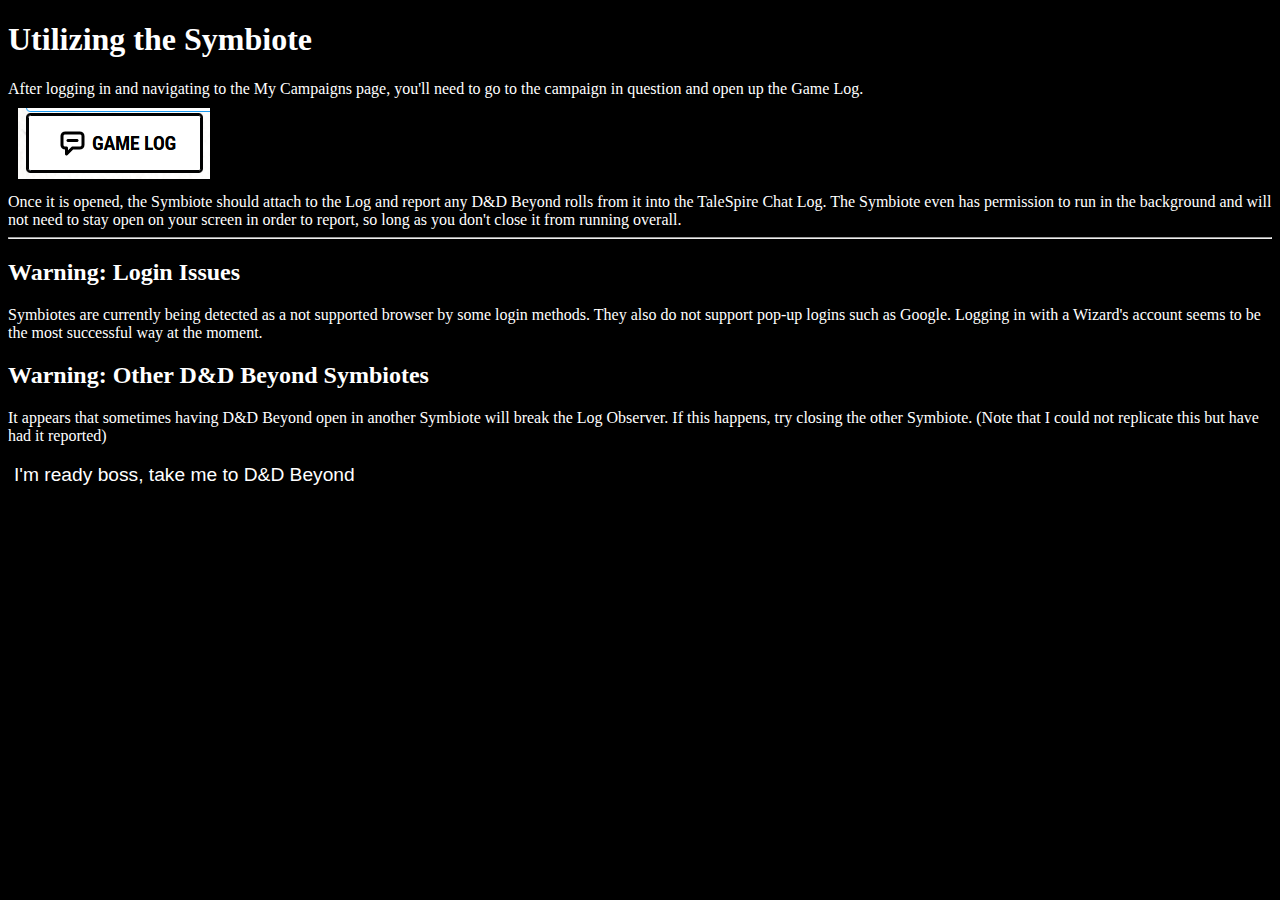
==== index.html @ 22796e8e "Add landing page and bump version" ====
<!DOCTYPE html>
<html lang="en">
<head>
    <meta charset="UTF-8">
    <meta name="viewport">
    <title>D&D Beyond Log Observer Preamble</title>
    <script>
        function loadExternalPage() {
            window.location.href = 'https://www.dndbeyond.com/my-campaigns';
        }
    </script>
    <style>
        body {
            color: white;
            background: black;
        }
        h2{
            color: var(--ts-accent-hover);
        }
        button, input {
            background-color: var(--ts-background-secondary);
            color: var(--ts-color-primary);
            font-family: 'OptimusPrinceps', sans-serif;

            border: 1px solid var(--ts-accessibility-border);
            border-radius: 4px;
            font-size: 1.2em;

            transition: ease-in-out 0.1s;
        }

        button:hover, input:hover {
            background-color: var(--ts-background-primary);
            transition: ease-in-out 0.2s;
        }

        button:focus-visible, input:focus-visible {
            outline: 3px solid var(--ts-accessibility-focus);
            outline-offset: -1px;
            background-color: var(--ts-background-primary);
            transition: outline-color 0s;
        }

        button {
            background-color: var(--ts-button-background);
        }

        button:hover {
            background-color: var(--ts-button-hover);
        }

        button:focus-visible {
            background-color: var(--ts-button-hover);
        }
        img{margin: 0 auto; padding: 10px;}
    </style>
</head>
<body>
<div id="textDiv">
    <h1>Utilizing the Symbiote</h1>

    After logging in and navigating to the My Campaigns page, you'll need to go to the campaign in question and open up the Game Log.
    <br/>

    <img src='example_images/game_log.png'/>

    <br/>
    Once it is opened, the Symbiote should attach to the Log and report any D&D Beyond rolls from it into the TaleSpire Chat Log. The Symbiote even has permission to run in the background and will not need to stay open on your screen in order to report, so long as you don't close it from running overall.

    <hr>

    <h2>Warning: Login Issues</h2>

    Symbiotes are currently being detected as a not supported browser by some login methods. They also do not support pop-up logins such as Google. Logging in with a Wizard's account seems to be the most successful way at the moment.

    <h2>Warning: Other D&D Beyond Symbiotes</h2>

    It appears that sometimes having D&D Beyond open in another Symbiote will break the Log Observer. If this happens, try closing the other Symbiote. (Note that I could not replicate this but have had it reported)
</div>
<br/>
<button onclick="loadExternalPage()">I'm ready boss, take me to D&D Beyond</button>
</body>
</html>
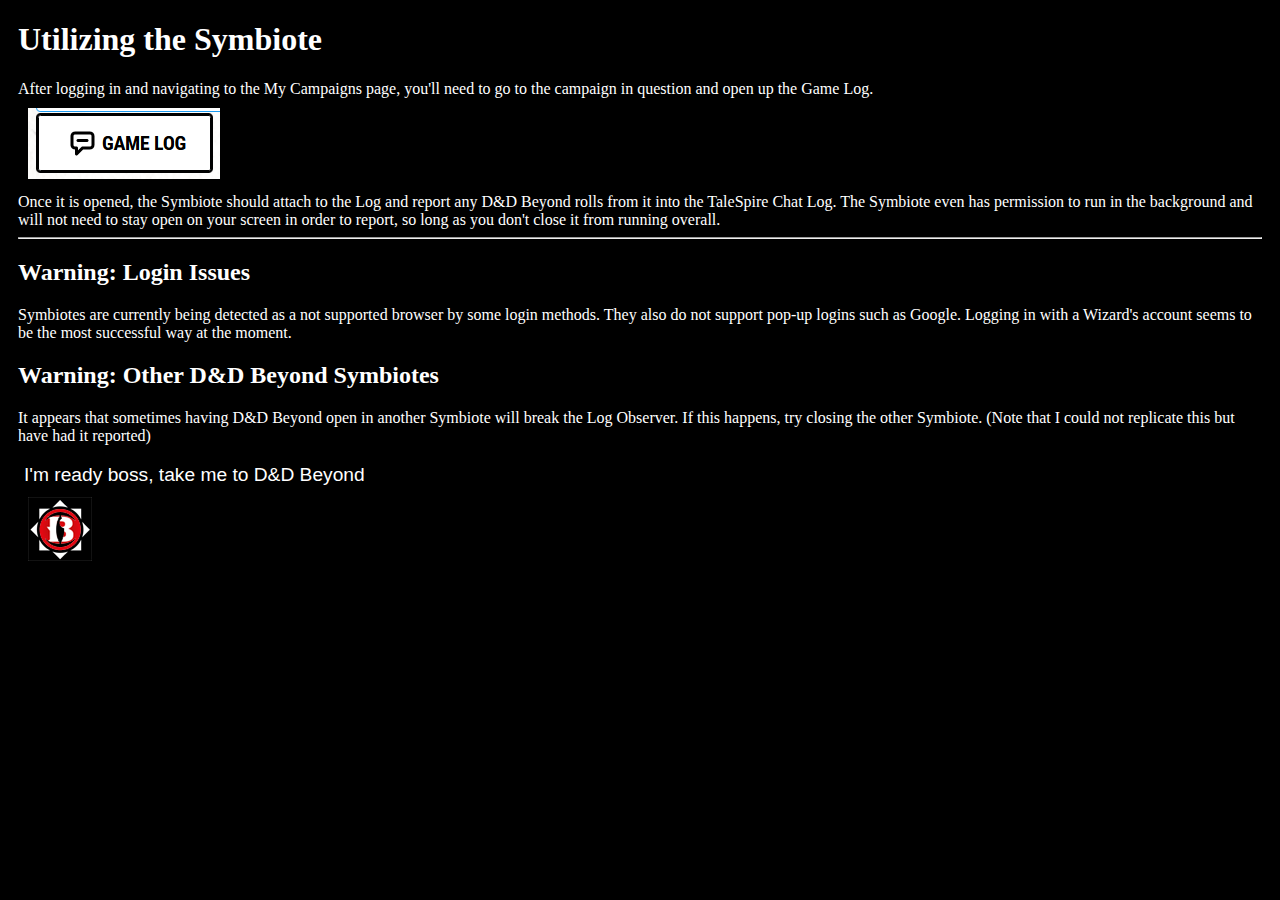
==== commit ad293a0e: "nav to new local page" ====
--- a/index.html
+++ b/index.html
@@ -6,13 +6,16 @@
     <title>D&D Beyond Log Observer Preamble</title>
     <script>
         function loadExternalPage() {
-            window.location.href = 'https://www.dndbeyond.com/my-campaigns';
+            // window.location.href = 'https://www.dndbeyond.com/my-campaigns';
+            window.location.href = 'dndbeyond.html';
         }
     </script>
     <style>
         body {
             color: white;
             background: black;
+            padding-left: 10px;
+            padding-right: 10px;
         }
         h2{
             color: var(--ts-accent-hover);
@@ -76,8 +79,11 @@
     <h2>Warning: Other D&D Beyond Symbiotes</h2>
 
     It appears that sometimes having D&D Beyond open in another Symbiote will break the Log Observer. If this happens, try closing the other Symbiote. (Note that I could not replicate this but have had it reported)
+    
+    <br/>
+    <br/>
+    <button onclick="loadExternalPage()">I'm ready boss, take me to D&D Beyond</button>
 </div>
-<br/>
-<button onclick="loadExternalPage()">I'm ready boss, take me to D&D Beyond</button>
+<img class='ddbo_icon' src='ddbo.png'/>
 </body>
 </html>
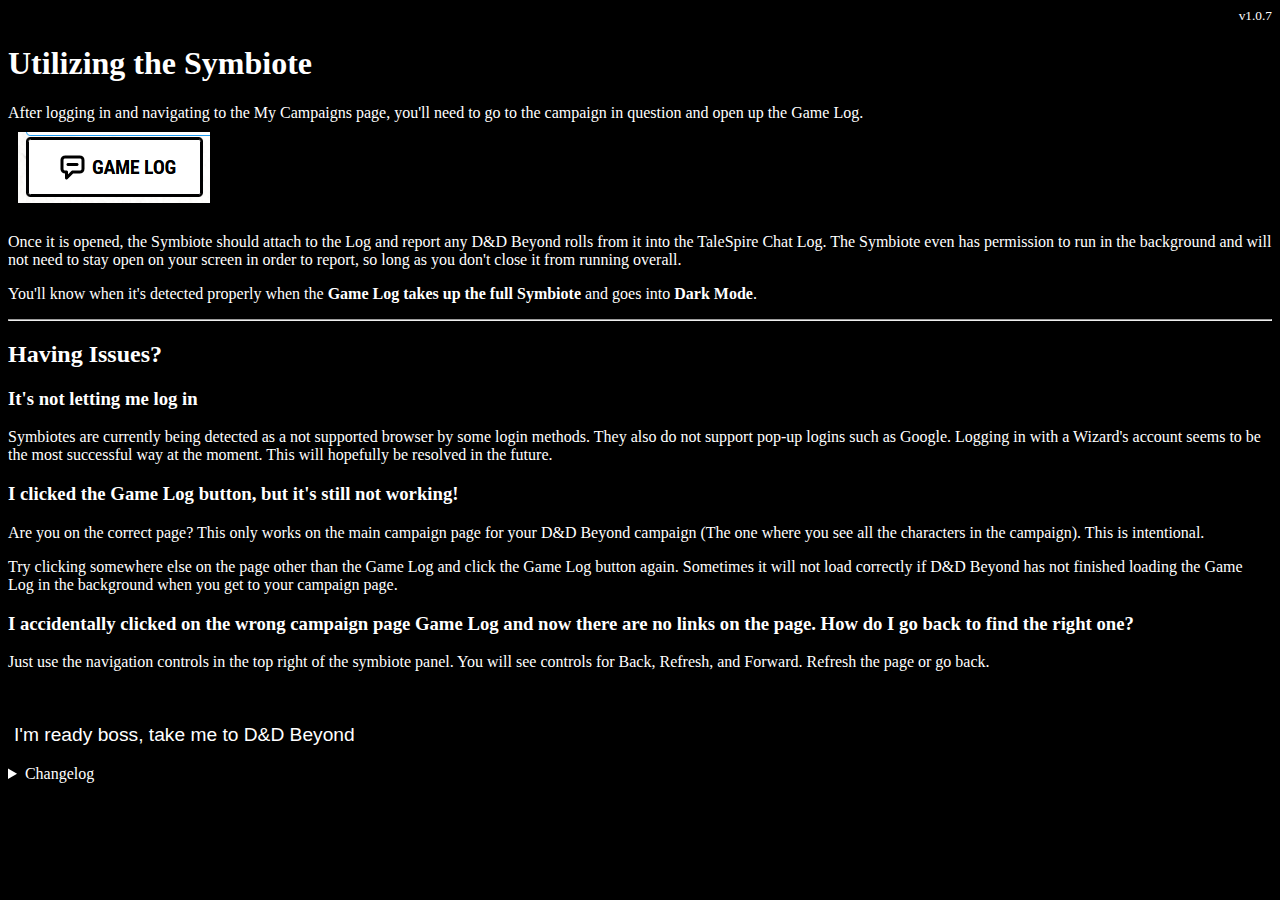
==== commit 2089c023: "Added Changelog and Redid Landing Page/Readme" ====
--- a/index.html
+++ b/index.html
@@ -6,18 +6,18 @@
     <title>D&D Beyond Log Observer Preamble</title>
     <script>
         function loadExternalPage() {
-            // window.location.href = 'https://www.dndbeyond.com/my-campaigns';
-            window.location.href = 'dndbeyond.html';
+            window.location.href = 'https://www.dndbeyond.com/my-campaigns';
         }
     </script>
     <style>
         body {
             color: white;
             background: black;
-            padding-left: 10px;
-            padding-right: 10px;
         }
         h2{
+            color: var(--ts-accent-hover);
+        }
+        h3{
             color: var(--ts-accent-hover);
         }
         button, input {
@@ -56,34 +56,55 @@
             background-color: var(--ts-button-hover);
         }
         img{margin: 0 auto; padding: 10px;}
+        sub{text-align: right; width: 100%;display:block;}
     </style>
 </head>
 <body>
 <div id="textDiv">
+    <sub>v1.0.7</sub>
     <h1>Utilizing the Symbiote</h1>
-
     After logging in and navigating to the My Campaigns page, you'll need to go to the campaign in question and open up the Game Log.
     <br/>
 
     <img src='example_images/game_log.png'/>
 
     <br/>
-    Once it is opened, the Symbiote should attach to the Log and report any D&D Beyond rolls from it into the TaleSpire Chat Log. The Symbiote even has permission to run in the background and will not need to stay open on your screen in order to report, so long as you don't close it from running overall.
+    <p>Once it is opened, the Symbiote should attach to the Log and report any D&D Beyond rolls from it into the TaleSpire Chat Log. The Symbiote even has permission to run in the background and will not need to stay open on your screen in order to report, so long as you don't close it from running overall.</p>
+
+    <p>You'll know when it's detected properly when the <b>Game Log takes up the full Symbiote</b> and goes into <b>Dark Mode</b>.</p>
 
     <hr>
 
-    <h2>Warning: Login Issues</h2>
-
-    Symbiotes are currently being detected as a not supported browser by some login methods. They also do not support pop-up logins such as Google. Logging in with a Wizard's account seems to be the most successful way at the moment.
-
-    <h2>Warning: Other D&D Beyond Symbiotes</h2>
-
-    It appears that sometimes having D&D Beyond open in another Symbiote will break the Log Observer. If this happens, try closing the other Symbiote. (Note that I could not replicate this but have had it reported)
-    
+    <h2>Having Issues?</h2>
+    <h3>It's not letting me log in</h3>
+    <p>Symbiotes are currently being detected as a not supported browser by some login methods. They also do not support pop-up logins such as Google. Logging in with a Wizard's account seems to be the most successful way at the moment. This will hopefully be resolved in the future.</p>
+    <h3>I clicked the Game Log button, but it's still not working!</h3>
+    <p>Are you on the correct page? This only works on the main campaign page for your D&D Beyond campaign (The one where you see all the characters in the campaign). This is intentional.</p>
+    <p>Try clicking somewhere else on the page other than the Game Log and click the Game Log button again. Sometimes it will not load correctly if D&D Beyond has not finished loading the Game Log in the background when you get to your campaign page.</p>
+    <h3>I accidentally clicked on the wrong campaign page Game Log and now there are no links on the page. How do I go back to find the right one?</h3>
+    <p>Just use the navigation controls in the top right of the symbiote panel. You will see controls for Back, Refresh, and Forward. Refresh the page or go back.</p>
     <br/>
     <br/>
+
     <button onclick="loadExternalPage()">I'm ready boss, take me to D&D Beyond</button>
+
+    <br/>
+    <br/>
+
+    <details>
+        <summary>Changelog</summary>
+        <ul>
+            <li><b>v1.0.7</b> - Added Changelog and Redid Landing Page/Readme</li>
+            <li><b>v1.0.6</b> - Fix Adv/Dis 20/1 highlighting</li>
+            <li><b>v1.0.5</b> - Don't Populate Old Rolls</li>
+            <li><b>v1.0.4</b> - Filter out Self/To DM Rolls</li>
+            <li><b>v1.0.3</b> - Fullscreen & Dark Mode</li>
+            <li><b>v1.0.2</b> - Fixed Adv/Dis Roll Display</li>
+            <li><b>v1.0.1</b> - Added landing page</li>
+            <li><b>v1.0.0</b> - Initial Release</li>
+        </ul>
+    </details>
+
 </div>
-<img class='ddbo_icon' src='ddbo.png'/>
 </body>
 </html>
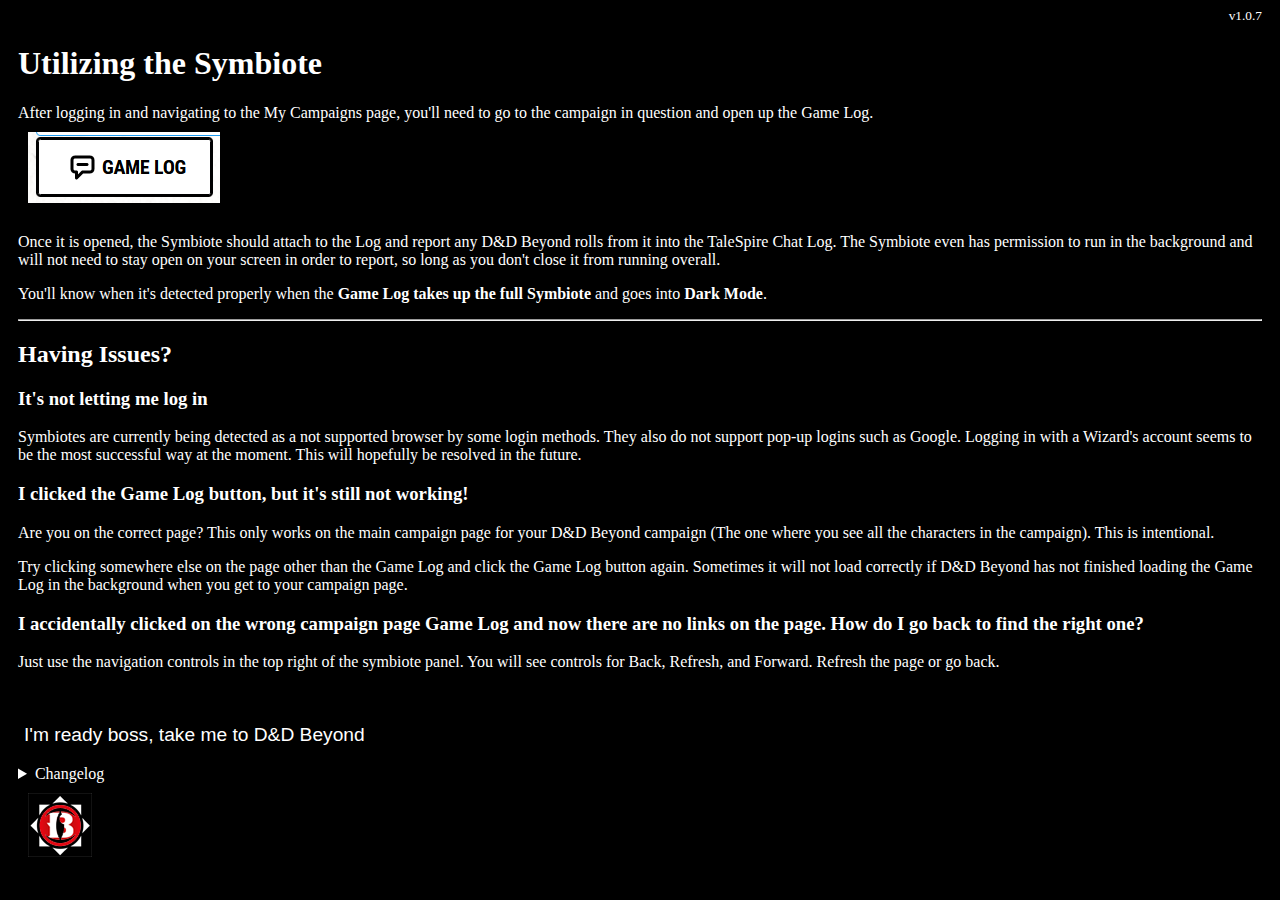
==== commit 7455d6a6: "Merge branch 'PanoramicPanda:main' into observer_banner" ====
--- a/index.html
+++ b/index.html
@@ -6,13 +6,16 @@
     <title>D&D Beyond Log Observer Preamble</title>
     <script>
         function loadExternalPage() {
-            window.location.href = 'https://www.dndbeyond.com/my-campaigns';
+            // window.location.href = 'https://www.dndbeyond.com/my-campaigns';
+            window.location.href = 'dndbeyond.html';
         }
     </script>
     <style>
         body {
             color: white;
             background: black;
+            padding-left: 10px;
+            padding-right: 10px;
         }
         h2{
             color: var(--ts-accent-hover);
@@ -106,5 +109,6 @@
     </details>
 
 </div>
+<img class='ddbo_icon' src='ddbo.png'/>
 </body>
 </html>
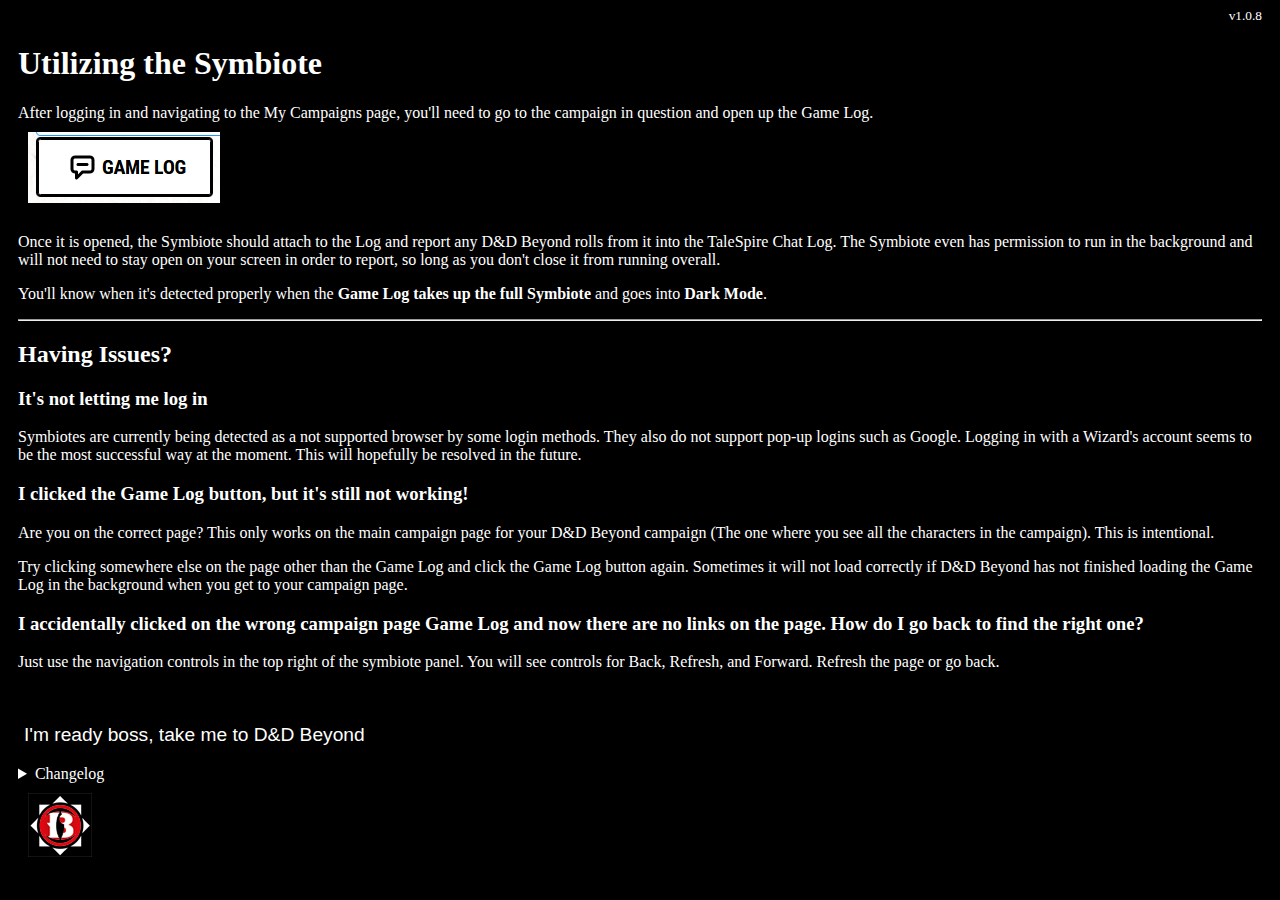
==== commit 11f2cbfe: "version bump, changelog" ====
--- a/index.html
+++ b/index.html
@@ -6,8 +6,7 @@
     <title>D&D Beyond Log Observer Preamble</title>
     <script>
         function loadExternalPage() {
-            // window.location.href = 'https://www.dndbeyond.com/my-campaigns';
-            window.location.href = 'dndbeyond.html';
+            window.location.href = 'https://www.dndbeyond.com/my-campaigns';
         }
     </script>
     <style>
@@ -64,7 +63,7 @@
 </head>
 <body>
 <div id="textDiv">
-    <sub>v1.0.7</sub>
+    <sub>v1.0.8</sub>
     <h1>Utilizing the Symbiote</h1>
     After logging in and navigating to the My Campaigns page, you'll need to go to the campaign in question and open up the Game Log.
     <br/>
@@ -97,6 +96,7 @@
     <details>
         <summary>Changelog</summary>
         <ul>
+            <li><b>v1.0.8</b> - Added banner to signal when observer is working</li>
             <li><b>v1.0.7</b> - Added Changelog and Redid Landing Page/Readme</li>
             <li><b>v1.0.6</b> - Fix Adv/Dis 20/1 highlighting</li>
             <li><b>v1.0.5</b> - Don't Populate Old Rolls</li>
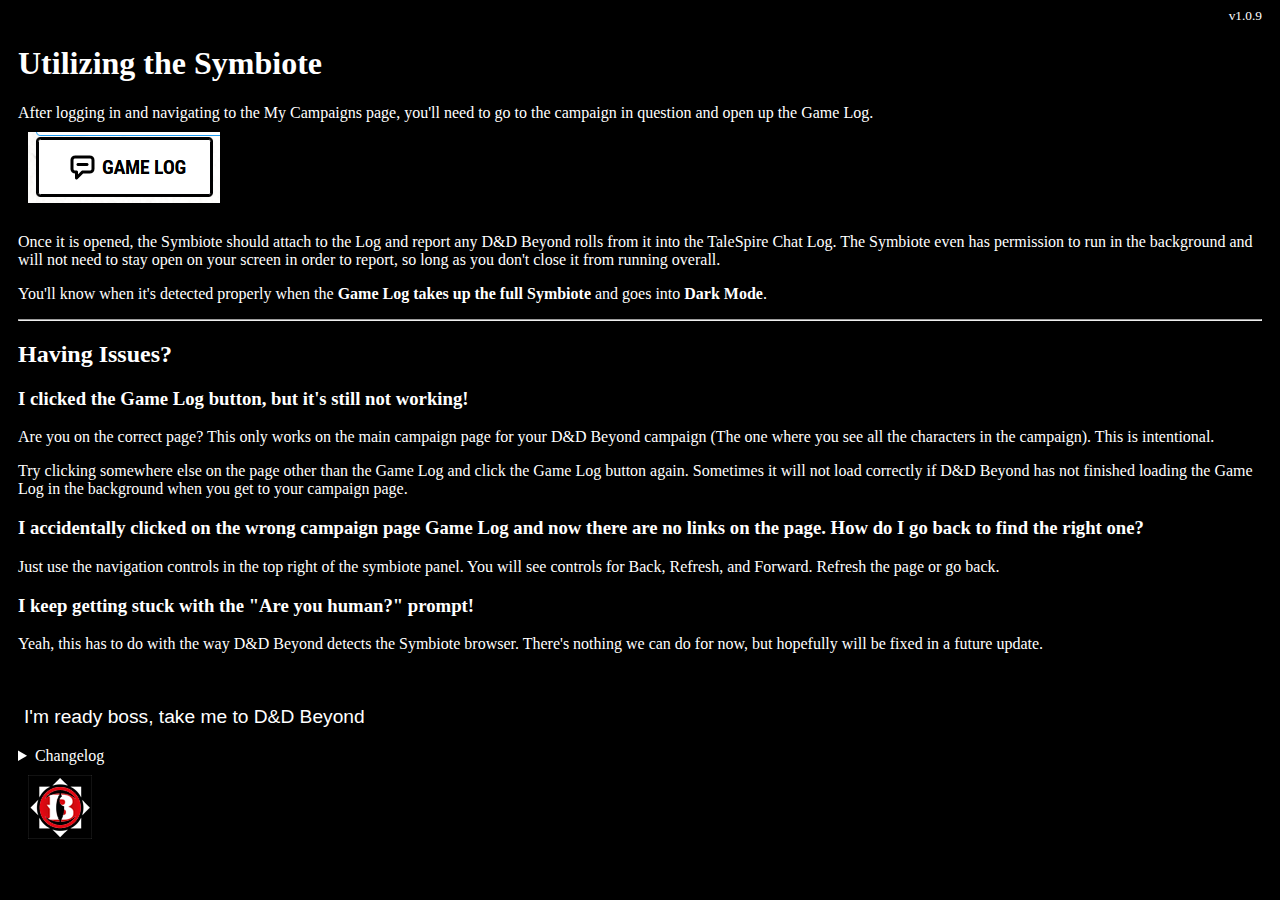
==== commit 3af6f3ef: "Update with popup methods" ====
--- a/index.html
+++ b/index.html
@@ -63,7 +63,7 @@
 </head>
 <body>
 <div id="textDiv">
-    <sub>v1.0.8</sub>
+    <sub>v1.0.9</sub>
     <h1>Utilizing the Symbiote</h1>
     After logging in and navigating to the My Campaigns page, you'll need to go to the campaign in question and open up the Game Log.
     <br/>
@@ -78,13 +78,13 @@
     <hr>
 
     <h2>Having Issues?</h2>
-    <h3>It's not letting me log in</h3>
-    <p>Symbiotes are currently being detected as a not supported browser by some login methods. They also do not support pop-up logins such as Google. Logging in with a Wizard's account seems to be the most successful way at the moment. This will hopefully be resolved in the future.</p>
     <h3>I clicked the Game Log button, but it's still not working!</h3>
     <p>Are you on the correct page? This only works on the main campaign page for your D&D Beyond campaign (The one where you see all the characters in the campaign). This is intentional.</p>
     <p>Try clicking somewhere else on the page other than the Game Log and click the Game Log button again. Sometimes it will not load correctly if D&D Beyond has not finished loading the Game Log in the background when you get to your campaign page.</p>
     <h3>I accidentally clicked on the wrong campaign page Game Log and now there are no links on the page. How do I go back to find the right one?</h3>
     <p>Just use the navigation controls in the top right of the symbiote panel. You will see controls for Back, Refresh, and Forward. Refresh the page or go back.</p>
+    <h3>I keep getting stuck with the "Are you human?" prompt!</h3>
+    <p>Yeah, this has to do with the way D&D Beyond detects the Symbiote browser. There's nothing we can do for now, but hopefully will be fixed in a future update.</p>
     <br/>
     <br/>
 
@@ -96,6 +96,7 @@
     <details>
         <summary>Changelog</summary>
         <ul>
+            <li><b>v1.0.9</b> - Added the new support for popup logins, such as Google</li>
             <li><b>v1.0.8</b> - Added banner to signal when observer is working</li>
             <li><b>v1.0.7</b> - Added Changelog and Redid Landing Page/Readme</li>
             <li><b>v1.0.6</b> - Fix Adv/Dis 20/1 highlighting</li>
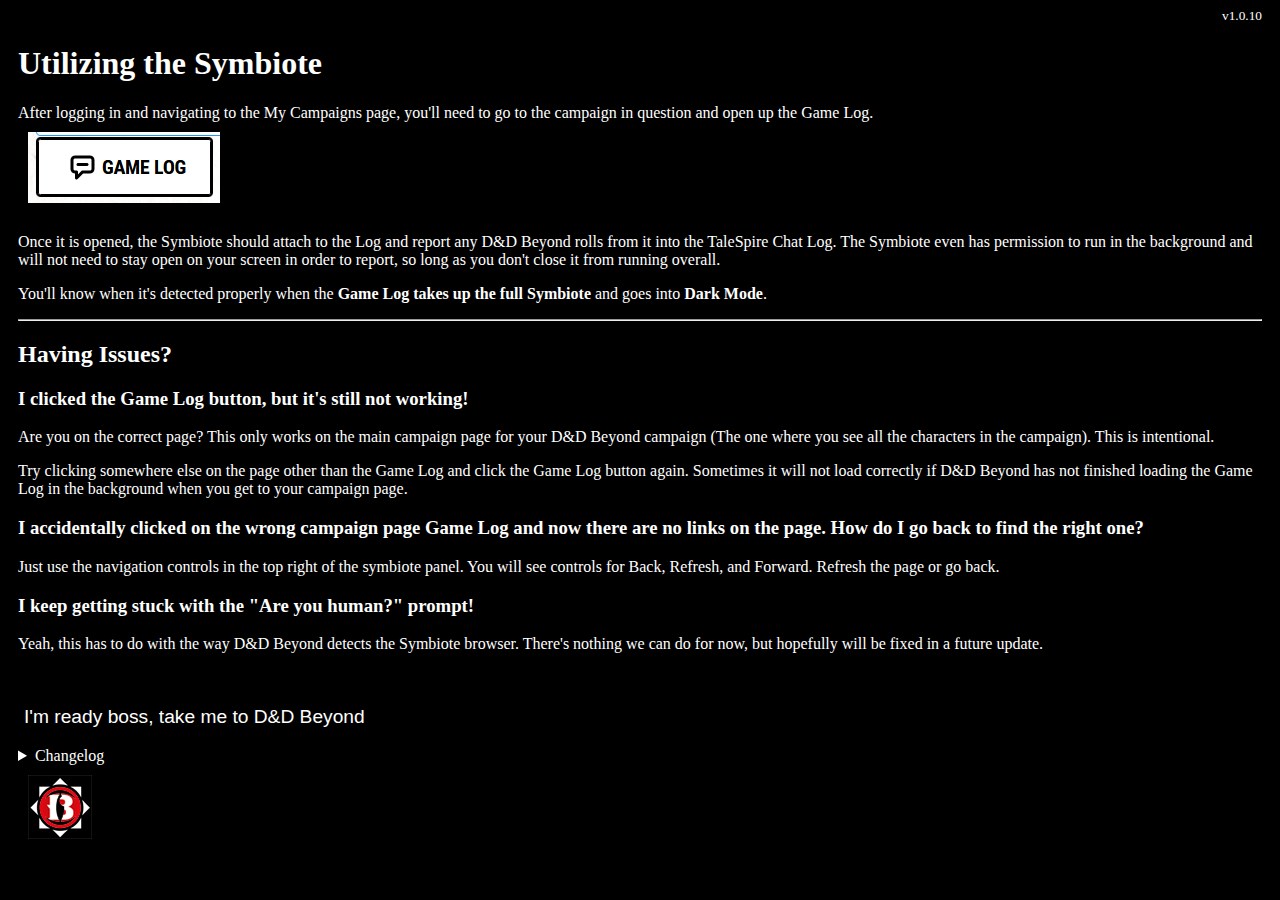
==== commit 8825e07b: "Update version" ====
--- a/index.html
+++ b/index.html
@@ -63,7 +63,7 @@
 </head>
 <body>
 <div id="textDiv">
-    <sub>v1.0.9</sub>
+    <sub>v1.0.10</sub>
     <h1>Utilizing the Symbiote</h1>
     After logging in and navigating to the My Campaigns page, you'll need to go to the campaign in question and open up the Game Log.
     <br/>
@@ -96,6 +96,7 @@
     <details>
         <summary>Changelog</summary>
         <ul>
+            <li><b>v1.0.10</b> - Fixed the CSS classes the observer and fullscreen log were looking for</li>
             <li><b>v1.0.9</b> - Added the new support for popup logins, such as Google</li>
             <li><b>v1.0.8</b> - Added banner to signal when observer is working</li>
             <li><b>v1.0.7</b> - Added Changelog and Redid Landing Page/Readme</li>
